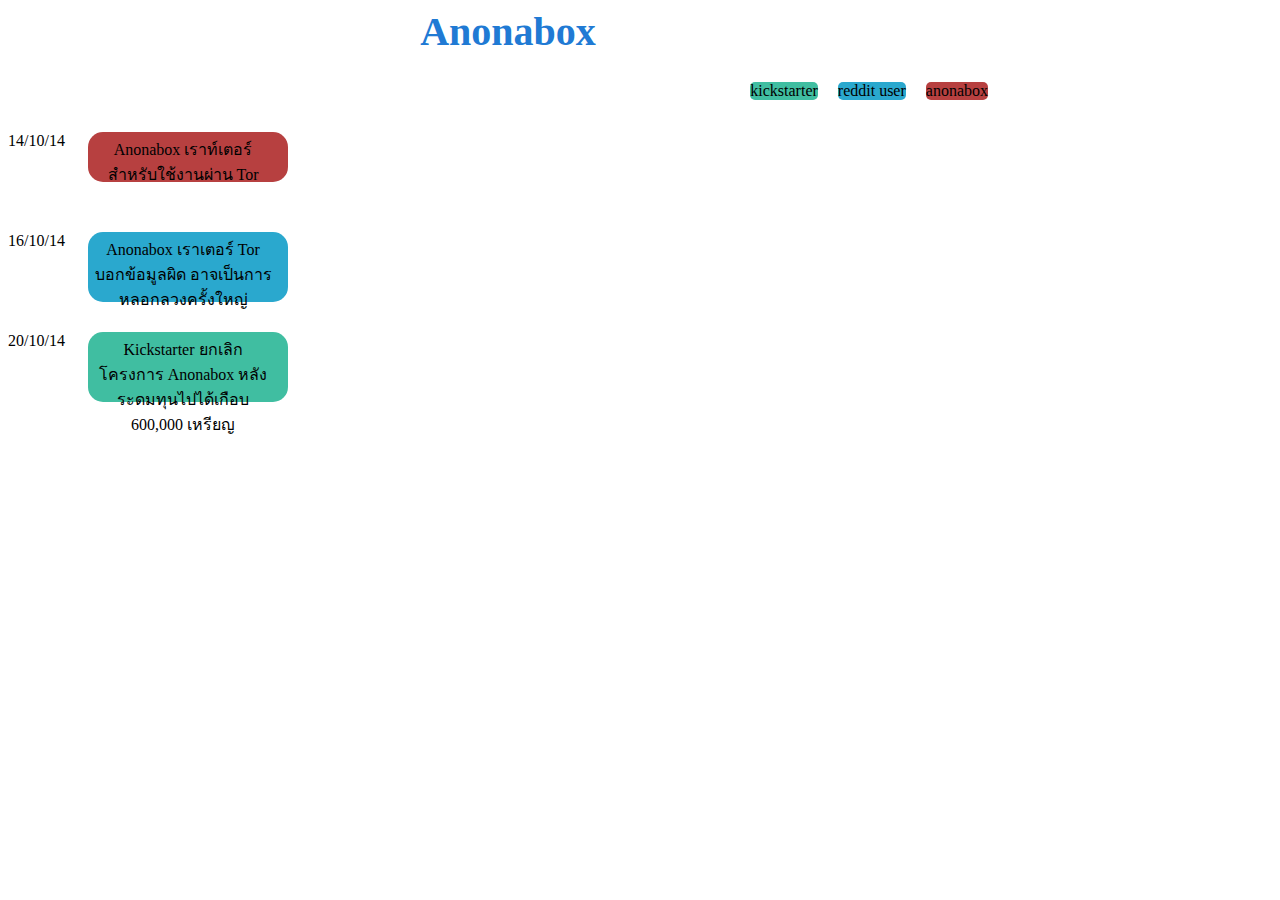
==== index.html @ 73cfcd58 "Rename main.html to index.html" ====
<html>

<head>
    <link rel="stylesheet" type="text/css" href="main.css" />
    <script src="//code.jquery.com/jquery-1.10.2.js"></script>

    <title>Anonabox</title>
</head>

<body>
    <h1 class="header">  Anonabox </h1>
    <div class="select">
        <div class="select-topic red " >
            anonabox
        </div>
        <div class="select-topic blue">
            reddit user
        </div>
        <div class="select-topic green">
            kickstarter
        </div>
    </div>
    <div class="date-row">
        <div class="day-con">
            <div class="day">14/10/14
            </div>
            <div class="t-con">
                <div class="title red" date="one">
                    <div class="title-bo">Anonabox เราท์เตอร์สำหรับใช้งานผ่าน Tor
                    </div>
                </div>
            </div>
        </div>
        <div class="day-con">
            <div class="day two">16/10/14
            </div>
            <div class="title blue bo-two" date="two">
                <div class="title-bo ">Anonabox เราเตอร์ Tor บอกข้อมูลผิด อาจเป็นการหลอกลวงครั้งใหญ่
                </div>
            </div>
        </div>
        <div class="day-con">
            <div class="day three">20/10/14
            </div>
            <div class="title green bo-two" date="three">
                <div class="title-bo ">Kickstarter ยกเลิกโครงการ Anonabox หลังระดมทุนไปได้เกือบ 600,000 เหรียญ
                </div>
            </div>
        </div>
    </div>
    <div class="body-row">
        <div class="body hide one">
            <div class="node-content" itemprop="description">
                <p>เราท์เตอร์ Anonabox สำหรับการใช้ทุกอย่างผ่าน Tor เพิ่งประกาศโครงการใน KickStarter เมื่อวานนี้โดยตั้งเป้าระดมทุน 7,500 ดอลลาร์ ตอนนี้ผ่านไปเพียงวันกว่าๆ สามารถระดมทุนไปได้แล้วเกือบสองแสนดอลลาร์ ยอดขายกว่าสามพันชุด</p>
                <p>Anonabox เป็นเราท์เตอร์ ซีพียู 540MHz แรม 64MB และรัน OpenWRT ความพิเศษของมันคือมันเป็นเราท์เตอร์ที่ให้บริการอินเทอร์เน็ตผ่าน Tor เท่านั้น ทีมงานระบุว่าการเชื่อมต่อผ่าน Anonabox จะช่วยลดการทำข้อมูลรั่วไหลเพราะผู้ใช้คอนฟิกผิดพลาด, ใช้บริการนอกเบราว์เซอร์ Tor Bundle, หรือบางครั้งก็หยุดใช้ Tor เพราะความยุ่งยาก</p>
                <p>เมื่อใช้งานผ่าน Anonabox ผู้ใช้เพียงแต่ต่อเราท์เตอร์เข้ากับเราท์เตอร์ในบ้าน แล้วเชื่อมต่อผ่าน Wi-Fi หรือ LAN ของ Anonabox ก็จะเป็นการใช้งานผ่าน Tor ทันที</p>
                <p>ราคา 51 ดอลลาร์ ค่าส่งนอกสหรัฐฯ อีก 15 ดอลลาร์</p>
                <p>ที่มา - <a href="https://www.kickstarter.com/projects/augustgermar/anonabox-a-tor-hardware-router">KickStarter</a>
                </p>
                <p>
                    <iframe width="480" height="480" src="https://www.kickstarter.com/projects/augustgermar/anonabox-a-tor-hardware-router/widget/video.html" frameborder="0" scrolling="no" style="height: 342px;"></iframe>
                </p>
                <p>
                    <a href="http://upic.me/show/53124364">
                        <img class="body-img" src="//upic.me/i/k2/c277339828036f76f7ea72e38f3de30b_large.gif" alt="upic.me">
                    </a>
                </p>
            </div>
        <div class="red"> ที่มา :  https://www.blognone.com/node/61576 </div>    
        </div>
        <div class="body hide two">
            <div class="node-content" itemprop="description">
                <p><a href="https://www.blognone.com/node/61576">Anonabox เราเตอร์ที่บังคับให้ทุกอย่างต้องวิ่งผ่าน Tor</a> ระดมทุนได้แล้วเกือบหกแสนดอลลาร์ภายในเวลาเพียงสี่วัน แต่ตอนนี้กำลังถูกจับตามองว่าเป็นการหลอกลวงครั้งใหญ่</p>
                <p>หน้าโครงการใน KickStarter ระบุว่า Anonabox เป็นฮาร์ดแวร์โอเพนซอร์ส และใช้ซอฟต์แวร์โอเพนซอร์ส พร้อมกับแสดงภาพการพัฒนาฮาร์ดแวร์ แต่หลังจากเปิดเผยข้อมูลมากขึ้นเรื่อยๆ ก็มีคนพบว่าตัวฮาร์ดแวร์นั้นเป็นเราเตอร์จีนที่หาได้ราคาถูกทั่วไป ใน <a href="http://www.aliexpress.com/item/New-2014-300Mbps-WT3020A-Multiprotocol-Portable-Mini-WIFI-Router-with-USB-data-line-Wireless-Router-wi/1691403728.html">Aliexpress วางขายในราคา 20 ดอลลาร์เท่านั้น</a> แต่ทีมงานกลับอ้างว่ามีการพัฒนามาแล้วสี่รุ่นโดยมีเฉพาะรุ่นแรกเท่านั้นที่ซื้อบอร์ดสำเร็จรูปมา</p>
                <p>ทีมงาน <a href="http://www.reddit.com/r/anonabox/comments/2ja22g/hi_im_august_germar_a_developer_for_the_anonabox/">Anonabox ตั้งกระทู้ AMA</a> บน Reddit และถูกถล่มด้วยผู้คนที่สงสัยว่าโครงการนี้เป็นโครงการหลอกหรือไม่ ทีมงาน<a href="http://anonabox.com/img/2.jpg">โพสภาพฮาร์ดแวร์เพื่อยืนยัน</a> แต่ปรากฎว่าบอร์ดเป็น WT3020-1.0 ตัวซอฟต์แวร์ที่เปิดเผยออกมาตอนนี้เองก็ยังเป็นเพียงไฟล์คอนฟิกเท่านั้น แม้แต่รหัสผ่านของระบบที่ออกมาพร้อมกับไฟล์คอนฟิกก็เป็นรหัสผ่านที่อ่อนแอ</p>
                <p>ระหว่างนี้คงแนะนำให้อย่าเพิ่งซื้อมาใช้งานครับ</p>
                <p>ที่มา - <a href="https://www.reddit.com/r/privacy/comments/2j9caq/anonabox_tor_router_box_is_false_representation">Reddit</a>
                </p>
            </div>
        <div class="blue" > ที่มา :  https://www.blognone.com/node/61669</div>
        </div>

        <div class="body hide three">
            <div class="node-content" itemprop="description">
                <p>หลังถูกตั้งข้อสงสัยว่าอาจเป็น<a href="https://www.blognone.com/node/61669">การหลอกลวง</a>ให้คนไประดมทุนครั้งใหญ่ ล่าสุด Kickststarter จัดการยุติโครงการระดมทุนของ <a href="https://www.blognone.com/node/61576">Anonabox</a> กล่องเร้าท์เตอร์จิ๋วสำหรับใช้งาน Tor เป็นที่เรียบร้อย ด้วยยอดเงินมากกว่า 585,000 เหรียญ</p>
                <p>สำหรับเหตุผลที่ Kickstarter จัดการเรื่องนี้ ก็ตามที่มีหลายคนตั้งข้อสงสัยในตัวโครงการว่า August Germar เจ้าของโครงการนี้ผลิตฮาร์ดแวร์จริงหรือไม่ หลังจากมีคนไปพบว่าบอร์ดต้นแบบของ Anonabox ดันไปคล้ายคลึงกับอุปกรณ์สำเร็จรูปที่วางขายอยู่ในประเทศจีน โดยมี <a href="https://twitter.com/kpoulsen/status/522994593143349248">NEXX Wireless</a> เป็นผู้ผลิตฮาร์ดแวร์รุ่นดังกล่าว (ชื่อรุ่น WT3020) ซึ่งดูแล้วไม่ได้ต้องการจะเปิดฮาร์ดแวร์อีกด้วย</p>
                <p>มหากาพย์ยังดำเนินต่อไปเรื่อยๆ หลังจากที่ Germar ออกมายืนยันว่าเขาเป็นผู้พัฒนาบอร์ดนั้นเอง ซึ่งการปรับแต่งให้พร้อมที่จะรัน OpenWRT ได้ต้องมีหน่วยความจำ (ที่ไม่ใช่แรม) อย่างน้อย 16MB เพื่อที่จะติดตั้ง OpenWRT และไบนารีของ Tor ให้สามารถรันได้ และตำหนิว่าของที่ทำในจีนนั้นเหมือนกันเพราะว่าถูกลอกไปนั่นเอง</p>
                <p>ท้ายที่สุดก่อนโครงการนี้จะถูกยกเลิกโดย Kickstarter มีชาว Reddit ได้ลองแฮชรหัสผ่าน root ของ Anonabox และพบว่ารหัสนั้นอ่อนแอมาก (เป็นคำว่า developer!) ซึ่ง Germar ได้ออกมาตอบโต้ว่าถึงรหัสผ่านจะเป็นอย่างไร แต่ก็ไม่สามารถเข้าถึงได้จากภายนอก และจำเป็นต้องมาเชื่อมต่อกับเครื่องจริงๆ อยู่ดี</p>
                <p>สำหรับรายละเอียดที่ Anonabox ผิดกฎของ Kickstarter นั้นดูได้จาก<a href="https://www.kickstarter.com/help/faq/creator+questions?ref=faq_livesearch#faq_41817">ที่นี่</a>ครับ</p>
                <p>ที่มา - <a href="http://arstechnica.com/security/2014/10/kickstarter-pulls-anonabox-a-tor-enabled-router-that-raised-over-585000/">Ars Technica</a>
                </p>
                <p>
                    <img src="//upic.me/i/k2/c277339828036f76f7ea72e38f3de30b_large.gif" alt="upic.me">
                </p>
            </div>
        <div class= "green">ที่มา : https://www.blognone.com/node/61797</div>
        </div>
    </div>


        <script>
            $(".title").hover(function () {
                var story = $(this).attr("date");
                //alert("."+story);
                $(".body").addClass("hide");
                $("." + story).removeClass("hide");
            });
            
            $(".select-topic").click(function () {
                var  tdate = $(this).attr("class").split(" ");
                var color = tdate[1];
                //$("."+color).addClass("hide");
                $("."+color).each(function() {
                    $( this ).toggleClass( "hide" );
                    var story = $(this).attr("date");
                    $(".body").addClass("hide");
                    $("." + story).removeClass("hide");
                });
                $(this).removeClass("hide");
            });
        </script>


</body>

</html>
---- main.css ----
.date-row {
    width: 380px;
    display: inline;
    float: left;
}
.red {
 background-color: #b74040;
}
.red:hover {
 background-color: #cb9292;
}

.blue {
    background-color:  #2aa8ce;
}
.blue:hover{
    background-color: #75bed4;
}

.green{
    background-color: rgb(64, 190, 161);
}
.green:hover{
    background-color: rgb(127, 181, 169);
}

.hide{
visibility: hidden ;
display: none;
}
.body-row {
    width: 500px;
    display: inline;
    float: left;
}

.title {
    width: 200px;
    height: 50px;
    text-align: center;
    -webkit-border-radius: 15px;
-moz-border-radius: 15px;
border-radius: 15px;
/*    top:15px;*/
/*    bottom: 10px;*/
/*    margin-top: 10px;*/
    margin-bottom: 20px;
    
    display: inline;
    float: left;
}

.day {
    width: 80px;
    display: inline;
    float: left;
}

.header {
    color : #207ad4;
    font-size: 40px;
    text-align: center;
}

.body {
    width: 500px;
    background-color: #edd4e3;
}

body {
    width: 1000px;
    
}

.title-bo {
    position: relative;
    top:5px;
    left: 5px;
    width: 180px;
}

p {
    text-indent: 10px;
}

.body img {
    width: 480px;
}



.day-con {
    width: 380px;
    
    height: 100px
}

.t-con {
    width: 300px;
}

.bo-two {
    height: 70px;
}

.select {
    height: 50px;
}

.select-topic {
    float: right;
    margin-right: 20px;
    -webkit-border-radius: 5px;
-moz-border-radius: 5px;
border-radius: 5px;
}
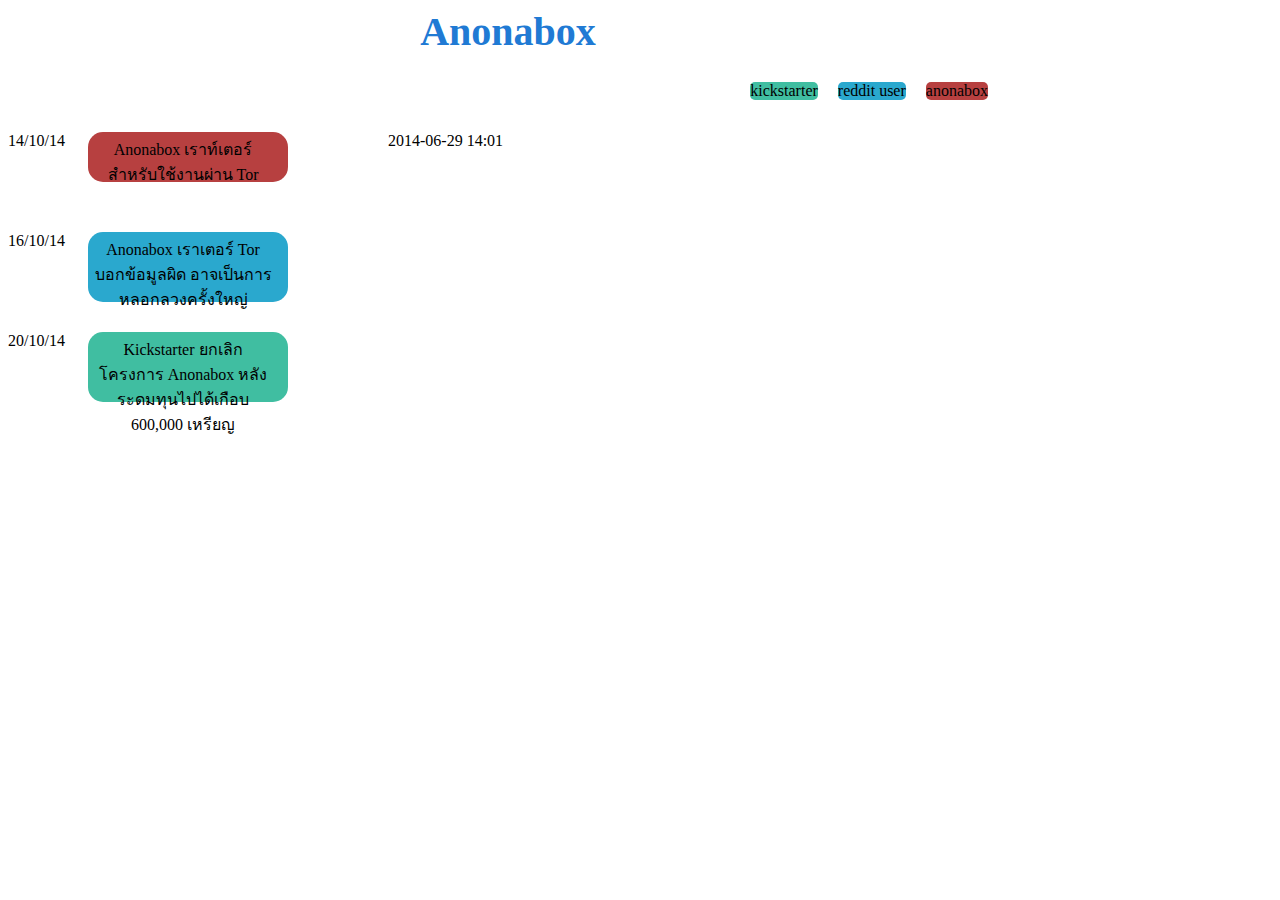
==== commit e1e9a890: "Merge branch 'master' into gh-pages" ====
--- a/index.html
+++ b/index.html
@@ -118,6 +118,18 @@
                 });
                 $(this).removeClass("hide");
             });
+            $.ajax({
+        url: "hk.json",
+        dataType: "json",
+        success: function(data) {
+            console.log(data);
+            $('body').append(data.news[0].date);
+        },
+        error: function(jqXHR, textStatus, errorThrown) {
+            console.log('ERROR', textStatus, errorThrown);
+        }
+    });
+            
         </script>
 
 
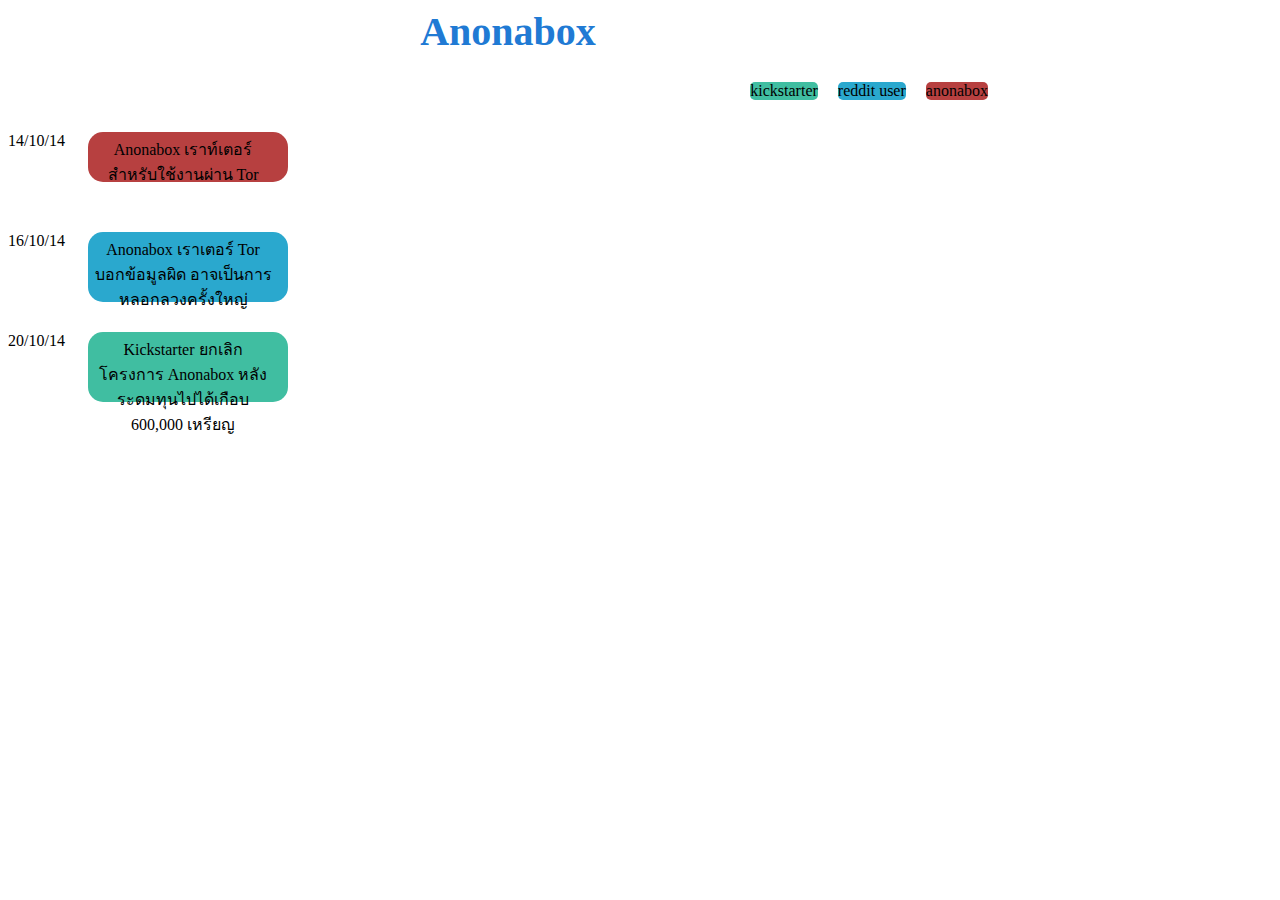
==== commit 5d7715a6: "Update index.html" ====
--- a/index.html
+++ b/index.html
@@ -123,7 +123,7 @@
         dataType: "json",
         success: function(data) {
             console.log(data);
-            $('body').append(data.news[0].date);
+           // $('body').append(data.news[0].date);
         },
         error: function(jqXHR, textStatus, errorThrown) {
             console.log('ERROR', textStatus, errorThrown);
